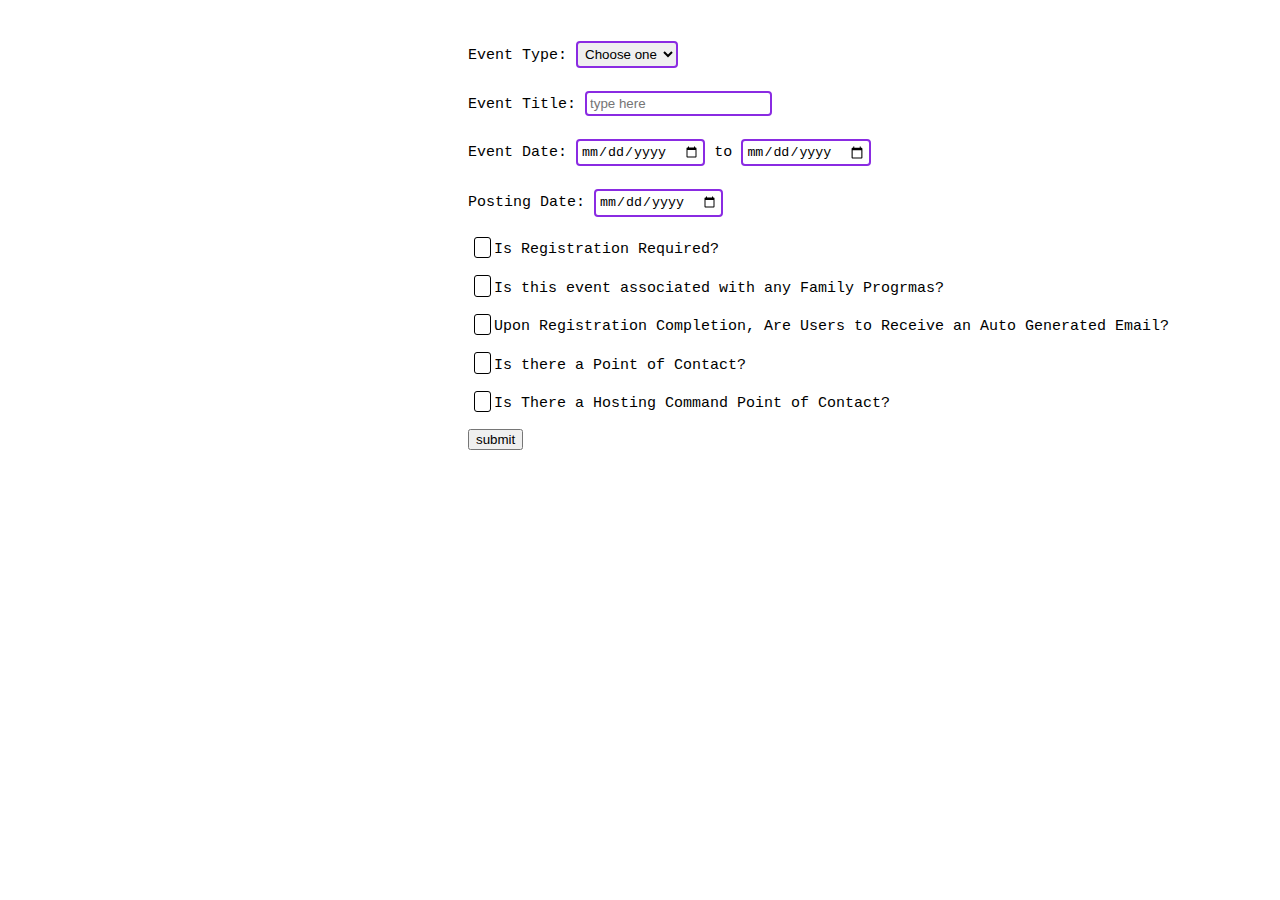
==== index.html @ 98695695 "first commit" ====
<!DOCTYPE html>
<html lang="en">
<head>
    <meta charset="UTF-8">
    <meta http-equiv="X-UA-Compatible" content="ie=edge">
    <title>EVENT FORM</title>
    <link rel="stylesheet" href="css/style.css">
    <script src="js/form.js"></script>
    
</head>
<body>
    <div class="register">
    <form method="" action="" name="event_form" onsubmit="return submitEvent()">
        <label>Event Type: </label>
        <select id="event">
            <option>Choose one</option>
            <option>Birthday</option>
            <option>Wedding</option>
            <option>PROM</option>
        </select>
        <br><br>
        <label> Event Title: <input type="textOne" placeholder="type here" name="textOne"></label><br><br>
        <label>Event Date: <input type="date" > to <input type="date" name="dateOne"></label><br><br>
        <label>Posting Date: <input type="date" name="dateTwo"></label><br><br>
        <input type="checkbox"id="text1" name="text-1" value="Is Registration Required?">
        <label for="text1">Is Registration Required?</label><br><br>
        <input type="checkbox"id="text2" name="text-2" value="Is this event associated with any Family Progrmas?">
        <label for="text2">Is this event associated with any Family Progrmas?</label><br><br>
        <input type="checkbox"id="text3" name="text-3" value="Upon Registration Completion, Are Users to Receive an Auto Generated Email?">
        <label for="text3">Upon Registration Completion, Are Users to Receive an Auto Generated Email?</label><br><br>
        <input type="checkbox"id="text4" name="text-4" value="Is there a Point of Contact?">
        <label for="text4">Is there a Point of Contact?</label><br><br>
        <input type="checkbox"id="text5" name="text-5" value="Is There a Hosting Command Point of Contact?">
        <label for="text5">Is There a Hosting Command Point of Contact?</label><br><br>
        <input type="submit" value="submit" onsubmit="submitEvent">
    </form>
</div>
</body>
</html>
---- css/style.css ----
.register{
    width: 50pc;
    margin: 0px 0px 0px 430px;
    color: white;
    font-size: 15px;
    padding: 30px;
    border-radius: 20px;
}
#event_form{
    margin-left: 20px;
    padding: 40px;
}
label{
    color: black;
    font-family: monospace;
    font-size: 15px;
    font-style: normal;
}
input[type=textOne]{
    border:2px solid blueviolet;
    border-radius: 4px;
    margin: 3px 0;
    outline: none;
    padding: 3px;
    box-sizing: border-box;    
}
input[type=event], select{
    border:2px solid blueviolet;
    border-radius: 4px;
    margin: 3px 0;
    outline: none;
    padding: 3px;
    box-sizing: border-box;  
}
input[type=date]{
    border:2px solid blueviolet;
    border-radius: 4px;
    margin: 3px 0;
    outline: none;
    padding: 3px;
    box-sizing: border-box;  
}
input[type=date]{
    border:2px solid blueviolet;
    border-radius: 4px;
    margin: 3px 0;
    outline: none;
    padding: 3px;
    box-sizing: border-box;   
}
input[type=checkbox] + label{
    display: inline;
    margin: 0.2em;
    cursor: pointer;
    padding: 0.2em;
}
input[type=checkbox]{
    display: none;
}
input[type=checkbox] + label:before{
    content: "\2714";
    border: 0.1em solid #000;
    border-radius: 0.2em;
    display: inline-block;
    width: 1em;
    height: 1em;
    padding-bottom: 0.3em;
    margin-right:0.2em;
    vertical-align: bottom;
    color: transparent;
    transition: .2s;;
}
input[type=checkbox] + label:avtive:before{
    transform: scale(0);
}
input[type=checkbox]:checked + label:before{
    background-color: green;
    border-color: green;
    color: white;
}
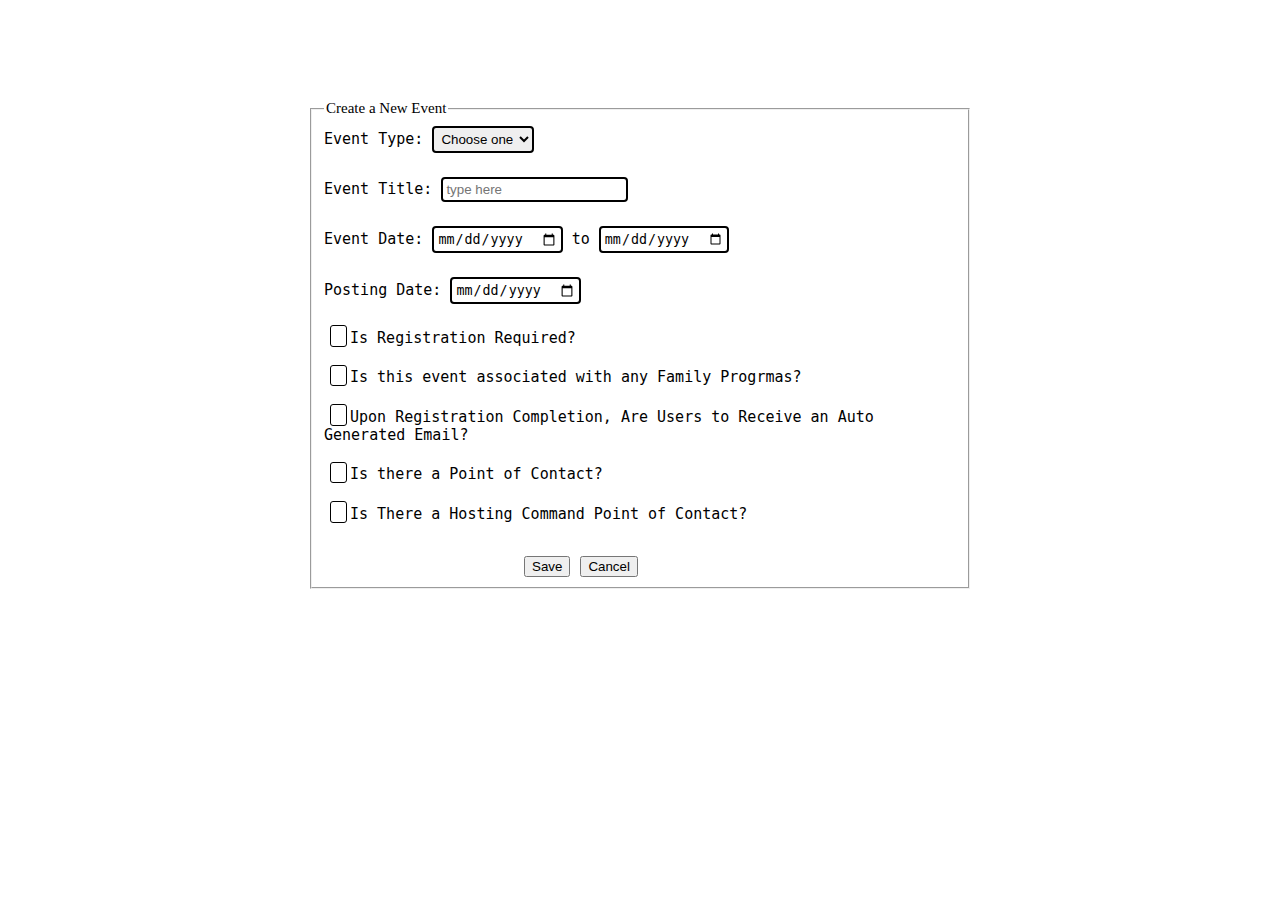
==== commit 5d4b7a6d: "second commit" ====
--- a/index.html
+++ b/index.html
@@ -9,8 +9,11 @@
     
 </head>
 <body>
+    <div style="margin-left: 300px; margin-right: 300px;margin-top: 100px;">
     <div class="register">
     <form method="" action="" name="event_form" onsubmit="return submitEvent()">
+        <fieldset>
+            <legend>Create a New Event</legend>
         <label>Event Type: </label>
         <select id="event">
             <option>Choose one</option>
@@ -32,8 +35,11 @@
         <label for="text4">Is there a Point of Contact?</label><br><br>
         <input type="checkbox"id="text5" name="text-5" value="Is There a Hosting Command Point of Contact?">
         <label for="text5">Is There a Hosting Command Point of Contact?</label><br><br>
-        <input type="submit" value="submit" onsubmit="submitEvent">
-    </form>
-</div>
+        <div style="margin-left: 200px; margin-top: 15px;">
+        <input type="submit" value="Save"><input style="margin-left: 10px" type="submit" value="Cancel">
+    </div>
+    </div>
+</fieldset>
+</form>
 </body>
 </html>--- a/css/style.css
+++ b/css/style.css
@@ -1,11 +1,4 @@
-.register{
-    width: 50pc;
-    margin: 0px 0px 0px 430px;
-    color: white;
-    font-size: 15px;
-    padding: 30px;
-    border-radius: 20px;
-}
+
 #event_form{
     margin-left: 20px;
     padding: 40px;
@@ -16,8 +9,12 @@
     font-size: 15px;
     font-style: normal;
 }
+legend{
+    color: black;
+    font-size: 15px;
+}
 input[type=textOne]{
-    border:2px solid blueviolet;
+    border:2px solid black;
     border-radius: 4px;
     margin: 3px 0;
     outline: none;
@@ -25,7 +22,7 @@
     box-sizing: border-box;    
 }
 input[type=event], select{
-    border:2px solid blueviolet;
+    border:2px solid black;
     border-radius: 4px;
     margin: 3px 0;
     outline: none;
@@ -33,7 +30,7 @@
     box-sizing: border-box;  
 }
 input[type=date]{
-    border:2px solid blueviolet;
+    border:2px solid black;
     border-radius: 4px;
     margin: 3px 0;
     outline: none;
@@ -41,7 +38,7 @@
     box-sizing: border-box;  
 }
 input[type=date]{
-    border:2px solid blueviolet;
+    border:2px solid black;
     border-radius: 4px;
     margin: 3px 0;
     outline: none;
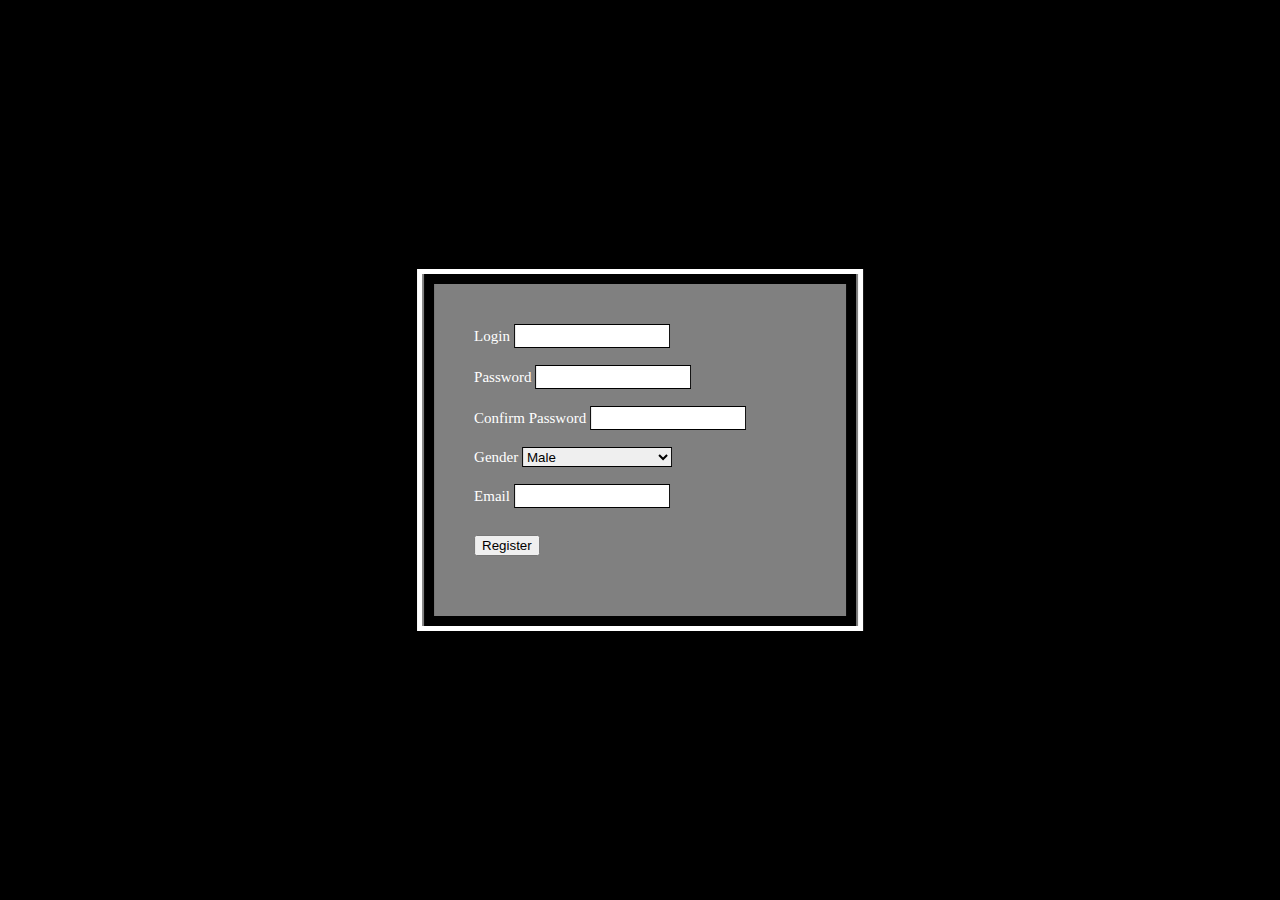
==== commit 0193cd9b: "third commit" ====
--- a/index.html
+++ b/index.html
@@ -1,45 +1,38 @@
 <!DOCTYPE html>
 <html lang="en">
+
 <head>
     <meta charset="UTF-8">
-    <meta http-equiv="X-UA-Compatible" content="ie=edge">
-    <title>EVENT FORM</title>
+    <meta name="viewport" content="width=device-width, initial-scale=1.0">
+    <title>Login Form</title>
     <link rel="stylesheet" href="css/style.css">
     <script src="js/form.js"></script>
-    
 </head>
+
 <body>
-    <div style="margin-left: 300px; margin-right: 300px;margin-top: 100px;">
-    <div class="register">
-    <form method="" action="" name="event_form" onsubmit="return submitEvent()">
-        <fieldset>
-            <legend>Create a New Event</legend>
-        <label>Event Type: </label>
-        <select id="event">
-            <option>Choose one</option>
-            <option>Birthday</option>
-            <option>Wedding</option>
-            <option>PROM</option>
-        </select>
-        <br><br>
-        <label> Event Title: <input type="textOne" placeholder="type here" name="textOne"></label><br><br>
-        <label>Event Date: <input type="date" > to <input type="date" name="dateOne"></label><br><br>
-        <label>Posting Date: <input type="date" name="dateTwo"></label><br><br>
-        <input type="checkbox"id="text1" name="text-1" value="Is Registration Required?">
-        <label for="text1">Is Registration Required?</label><br><br>
-        <input type="checkbox"id="text2" name="text-2" value="Is this event associated with any Family Progrmas?">
-        <label for="text2">Is this event associated with any Family Progrmas?</label><br><br>
-        <input type="checkbox"id="text3" name="text-3" value="Upon Registration Completion, Are Users to Receive an Auto Generated Email?">
-        <label for="text3">Upon Registration Completion, Are Users to Receive an Auto Generated Email?</label><br><br>
-        <input type="checkbox"id="text4" name="text-4" value="Is there a Point of Contact?">
-        <label for="text4">Is there a Point of Contact?</label><br><br>
-        <input type="checkbox"id="text5" name="text-5" value="Is There a Hosting Command Point of Contact?">
-        <label for="text5">Is There a Hosting Command Point of Contact?</label><br><br>
-        <div style="margin-left: 200px; margin-top: 15px;">
-        <input type="submit" value="Save"><input style="margin-left: 10px" type="submit" value="Cancel">
+    <div>
+        <form>
+            <div id="container">
+                <fieldset>
+                        <label> Login <input type="text" class="input" id="login" required></label><br><br>
+                        <label> Password <input type="password" class="input" id="Pass" required></label><br><br>
+                        <label> Confirm Password <input type="password" class="input" id="confirmPassword" required></label><br><br>
+                        <label> Gender </label>
+                        <select id="gender">
+                            <option value="Male">Male</option>
+                            <option value="Female">Female</option>
+                        </select>
+                        <br><br>
+                        <label> Email <input type="email" class="input" id="email" required></label><br><br>
+                    <div class="button">
+                        <input type="submit" value="Register" onclick="submitPassword()">
+                    </div>
+                    <div id="alert">
+                    </div>
+                </fieldset>
+            </div>
+        </form>
     </div>
-    </div>
-</fieldset>
-</form>
 </body>
+
 </html>--- a/css/style.css
+++ b/css/style.css
@@ -1,77 +1,50 @@
-
-#event_form{
-    margin-left: 20px;
-    padding: 40px;
-}
-label{
-    color: black;
-    font-family: monospace;
+body{
+    background-color: black;
     font-size: 15px;
-    font-style: normal;
-}
-legend{
-    color: black;
-    font-size: 15px;
-}
-input[type=textOne]{
-    border:2px solid black;
-    border-radius: 4px;
-    margin: 3px 0;
-    outline: none;
-    padding: 3px;
-    box-sizing: border-box;    
-}
-input[type=event], select{
-    border:2px solid black;
-    border-radius: 4px;
-    margin: 3px 0;
-    outline: none;
-    padding: 3px;
-    box-sizing: border-box;  
-}
-input[type=date]{
-    border:2px solid black;
-    border-radius: 4px;
-    margin: 3px 0;
-    outline: none;
-    padding: 3px;
-    box-sizing: border-box;  
-}
-input[type=date]{
-    border:2px solid black;
-    border-radius: 4px;
-    margin: 3px 0;
-    outline: none;
-    padding: 3px;
-    box-sizing: border-box;   
-}
-input[type=checkbox] + label{
-    display: inline;
-    margin: 0.2em;
-    cursor: pointer;
-    padding: 0.2em;
-}
-input[type=checkbox]{
-    display: none;
-}
-input[type=checkbox] + label:before{
-    content: "\2714";
-    border: 0.1em solid #000;
-    border-radius: 0.2em;
-    display: inline-block;
-    width: 1em;
-    height: 1em;
-    padding-bottom: 0.3em;
-    margin-right:0.2em;
-    vertical-align: bottom;
-    color: transparent;
-    transition: .2s;;
-}
-input[type=checkbox] + label:avtive:before{
-    transform: scale(0);
-}
-input[type=checkbox]:checked + label:before{
-    background-color: green;
-    border-color: green;
     color: white;
 }
+
+#container{
+    background-color: gray;
+    position: absolute;
+    left: 50%;
+    top: 50%;
+    transform: translate(-50%,-50%);
+    border: 5px solid;
+    border-color:white;
+}
+
+fieldset{
+    height: 100%;
+    padding: 40px 100px 20px 40px;
+    border: 10px solid;
+    border-color: black;
+}
+
+#container .box{
+    margin-bottom: 10px;
+    display: flex;
+    align-items: center;
+}
+
+#container .input, select{
+    width: 150px;
+    height: 20px;
+    border: 1px solid;
+}
+
+#container select{
+    width: 150px;
+}
+
+.button{
+    padding: 0px;
+    width: 70px;
+    margin-top:10px;
+    margin-bottom: 10px;
+}
+
+#alert{
+    height: 30px;
+    width: 200px;
+}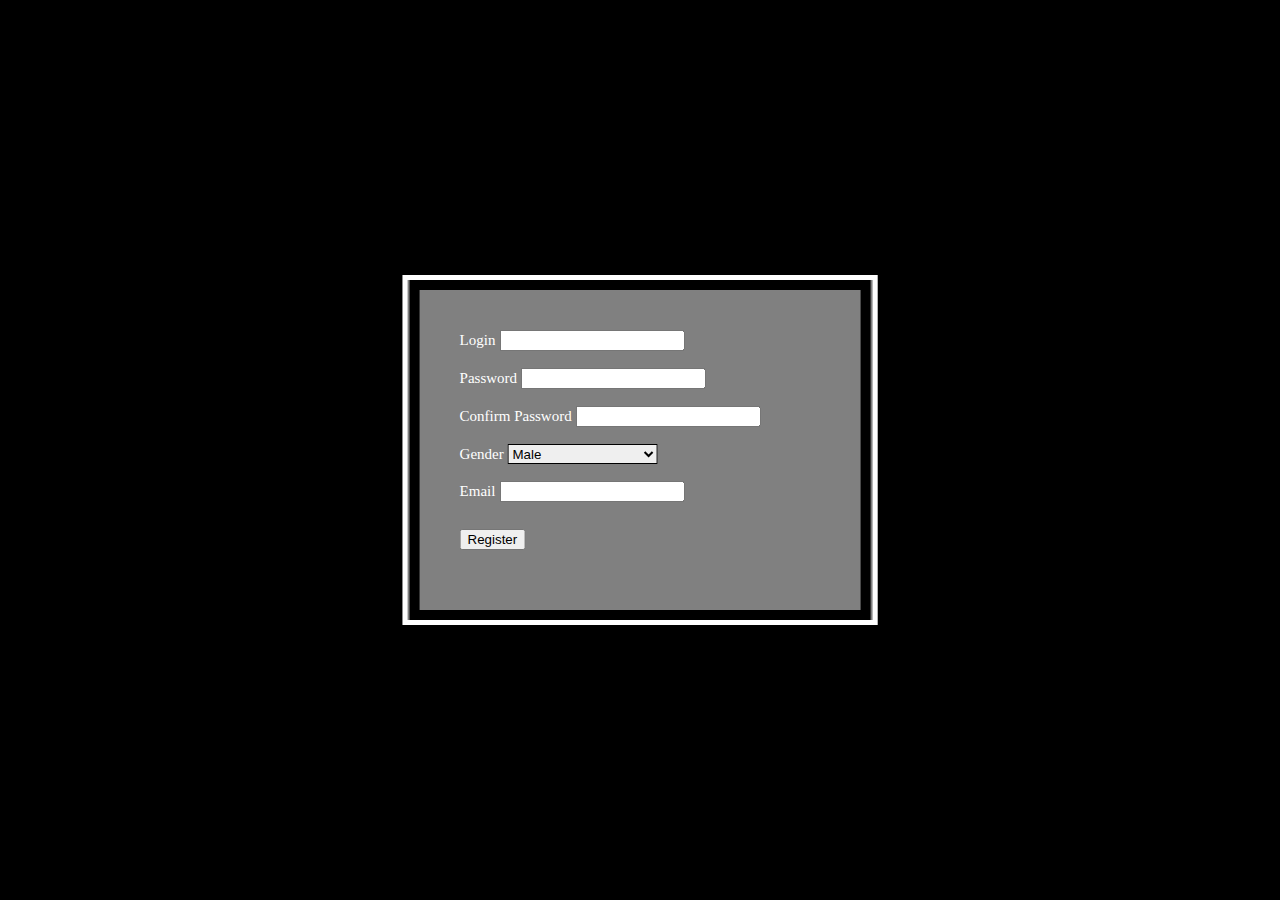
==== commit 8e3d2b21: "fourth commit" ====
--- a/index.html
+++ b/index.html
@@ -14,16 +14,26 @@
         <form>
             <div id="container">
                 <fieldset>
-                        <label> Login <input type="text" class="input" id="login" required></label><br><br>
-                        <label> Password <input type="password" class="input" id="Pass" required></label><br><br>
-                        <label> Confirm Password <input type="password" class="input" id="confirmPassword" required></label><br><br>
-                        <label> Gender </label>
+                    <div class="login">
+                        <label> Login <input type="" class="logIn" id="login" required></label><br><br>
+                        </div>
+                        <div class="password">
+                        <label> Password <input type="password" class="firstPass" id="password1" required></label><br><br>
+                        </div>
+                        <div class="confirm">
+                            <label> Confirm Password <input type="password" class="confPass" id="password2" required></label><br><br>
+                        </div>
+                        <div class="gen">
+                        <label id="type"> Gender </label>
                         <select id="gender">
+                            <option value="Select">Male</option>
                             <option value="Male">Male</option>
                             <option value="Female">Female</option>
-                        </select>
-                        <br><br>
-                        <label> Email <input type="email" class="input" id="email" required></label><br><br>
+                        </select><br><br>
+                    </div>
+                        <div class="e-mail">
+                        <label> Email <input type="email" class="e_mail" id="email" required></label><br><br>
+                        </div>
                     <div class="button">
                         <input type="submit" value="Register" onclick="submitPassword()">
                     </div>
